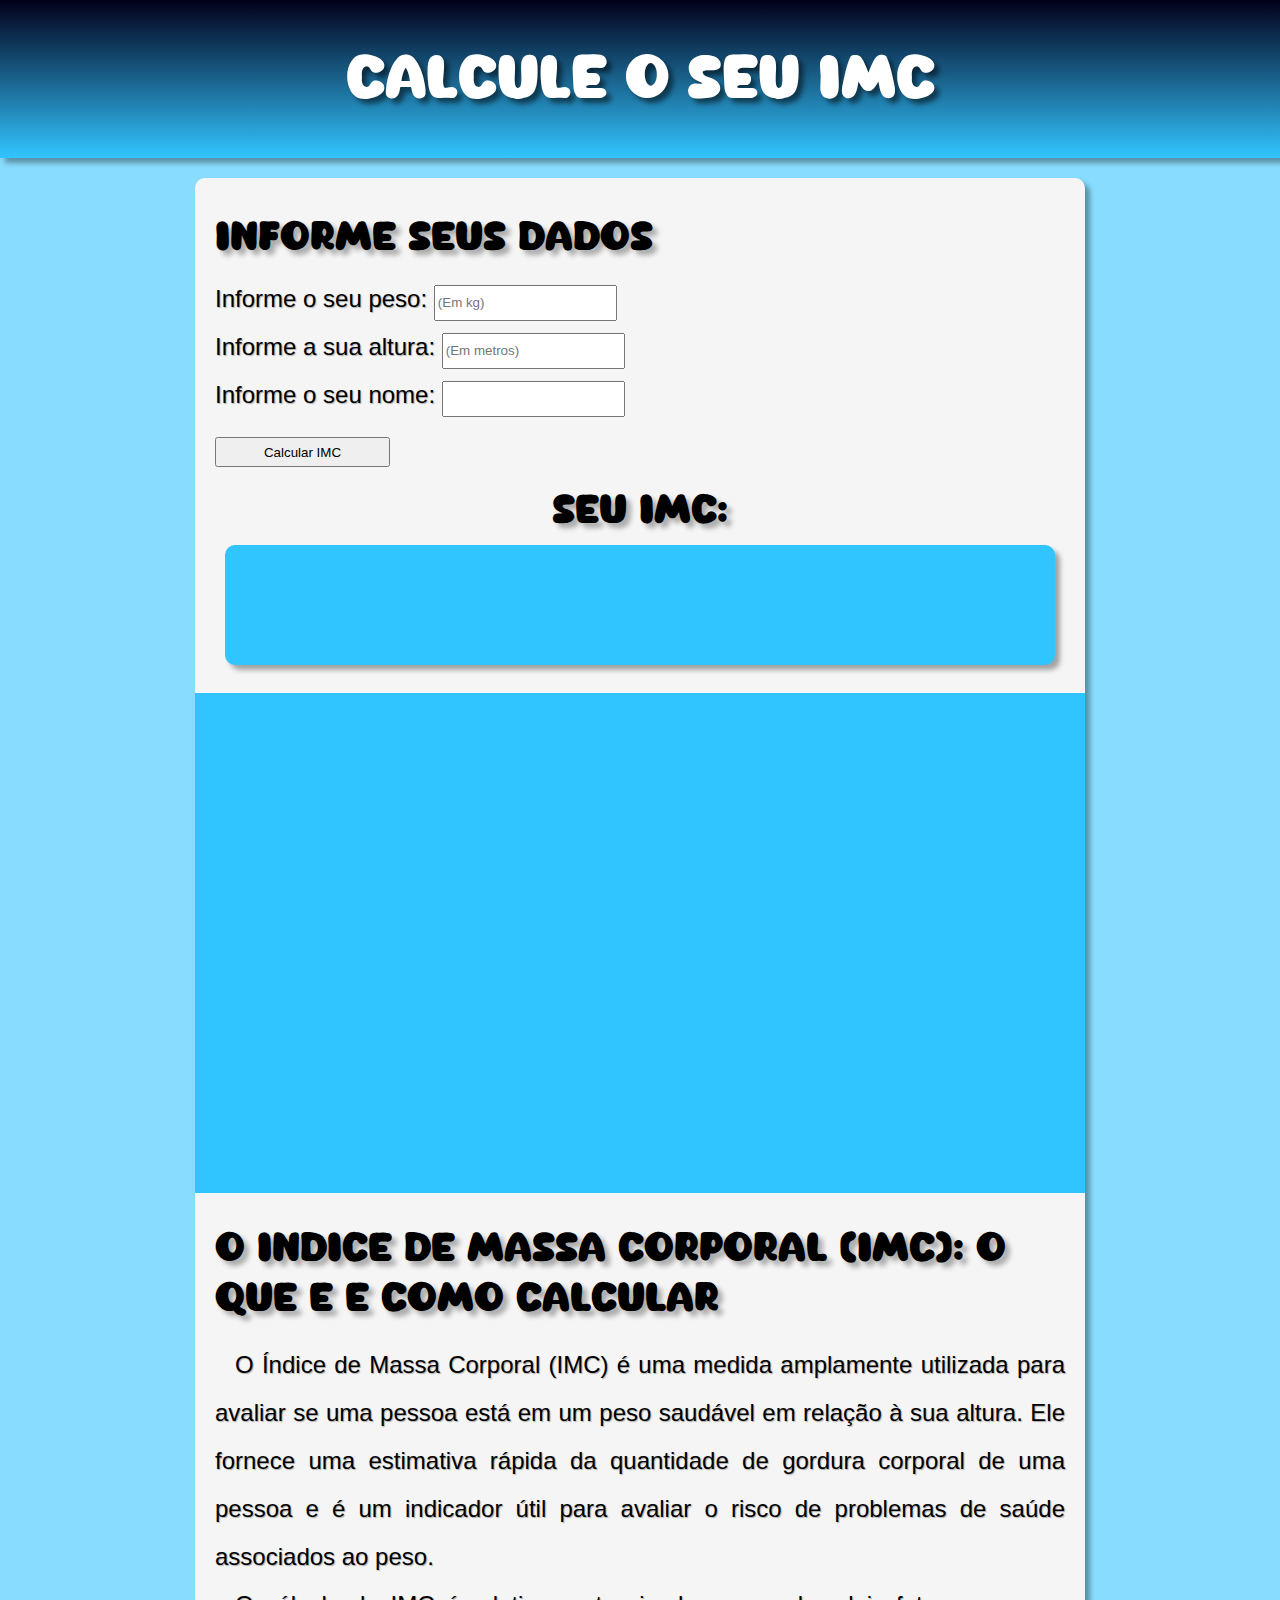
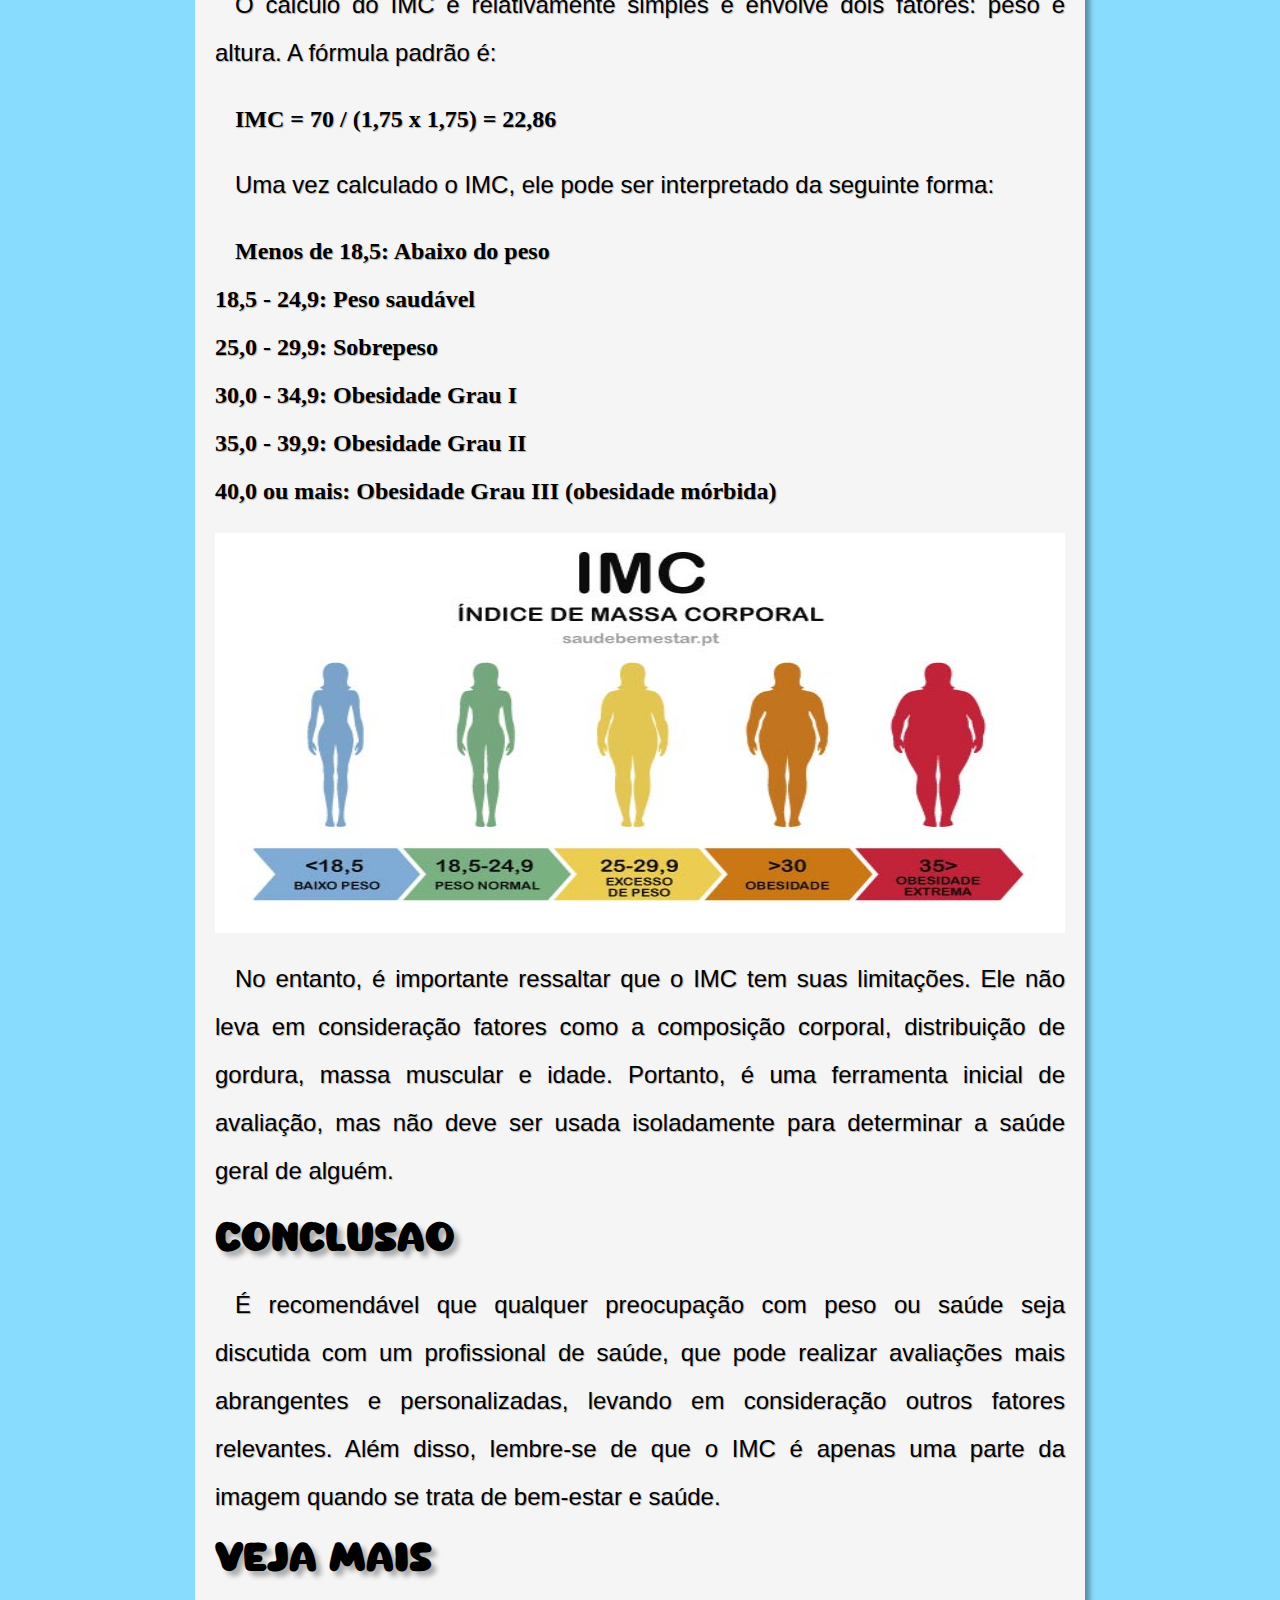
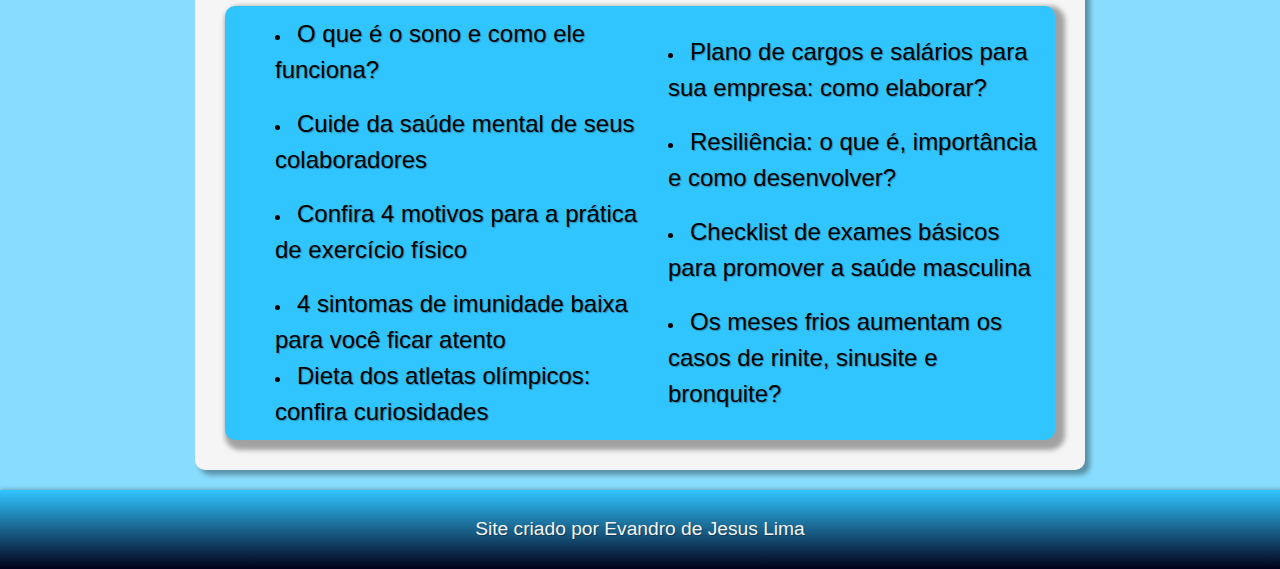
==== index.html @ d1422db4 "Rename imc.html to index.html" ====
<!doctype html> 
<html lang="pt-br">
  <head>
  <meta charset="UTF-8">
  <meta name="viewport" content="width=device-width, initial-scale=1.0">
    <title>Calcular o IMC</title>
    <link rel="stylesheet" href="style.css">
  </head>
  <body>
    <header>
       
      <h1>Calcule o seu IMC </h1>
      
    </header>
    
    <main>

      <h1>Informe seus dados</h1><br>
      <p>Informe o seu peso:
        <input type="number" name="peso" id="txtpeso" placeholder="(Em kg)"><br>
        Informe a sua altura: <input type="number" name="altura" id="txtaltura" placeholder="(Em metros)"><br>
        Informe o seu nome: <input type="string" name="nome" id="txtnome"><br>
      </p><br>
      <input type="button" value="Calcular IMC" onclick="Calcular()"><br><br>
      <section>
        
        <div id="titulo">Seu IMC:</div>
        <div id="res"></div><br>
        
      </section>
      <section>
        
        <div class="video"><iframe width="560" height="315" src="https://www.youtube.com/embed/XzJ56i_T8Ws?si=kh76FvC_UbFavHm_" title="YouTube video player" frameborder="0" allow="accelerometer; autoplay; clipboard-write; encrypted-media; gyroscope; picture-in-picture; web-share" allowfullscreen></iframe></div>
        
        <h1>O Índice de Massa Corporal (IMC): O que é e como calcular</h1><br>

        <p>O Índice de Massa Corporal (IMC) é uma medida amplamente utilizada para avaliar se uma pessoa está em um peso saudável em relação à sua altura. Ele fornece uma estimativa rápida da quantidade de gordura corporal de uma pessoa e é um indicador útil para avaliar o risco de problemas de saúde associados ao peso.</p>
        
        <p>O cálculo do IMC é relativamente simples e envolve dois fatores: peso e altura. A fórmula padrão é:</p><br>
        
        <b>IMC = 70 / (1,75 x 1,75) = 22,86</b><br><br>
        
        <p>Uma vez calculado o IMC, ele pode ser interpretado da seguinte forma:</p><br>
        
      <b>Menos de 18,5: Abaixo do peso<br>
          18,5 - 24,9: Peso saudável<br>
          25,0 - 29,9: Sobrepeso<br>
          30,0 - 34,9: Obesidade Grau I<br>
          35,0 - 39,9: Obesidade Grau II<br>
          40,0 ou mais: Obesidade Grau III (obesidade mórbida)</b><br><br>

          <picture><img alt='fotoimc' src="obesidade.jpg" class="image"></picture><br><br>
        
        <p>No entanto, é importante ressaltar que o IMC tem suas limitações. Ele não leva em consideração fatores como a composição corporal, distribuição de gordura, massa muscular e idade. Portanto, é uma ferramenta inicial de avaliação, mas não deve ser usada isoladamente para determinar a saúde geral de alguém.</p>
         
        <br><h1>conclusão</h1><br>
        <p>É recomendável que qualquer preocupação com peso ou saúde seja discutida com um profissional de saúde, que pode realizar avaliações mais abrangentes e personalizadas, levando em consideração outros fatores relevantes. Além disso, lembre-se de que o IMC é apenas uma parte da imagem quando se trata de bem-estar e saúde.</p><br>
        
        
      </section>
      <h1>Veja mais</h1><br>
      <aside >
        
        <ul>
          <li><a href="https://www.conexasaude.com.br/blog/o-que-e-o-sono-e-como-ele-funciona/" target="_blank">O que é o sono e como ele funciona?</a></li><br>
          <li><a href="https://www.conexasaude.com.br/blog/como-cuidar-da-saude-mental-dos-colaboradores/" target="_blank">Cuide da saúde mental de seus colaboradores</a></li><br>
          <li><a href="https://www.conexasaude.com.br/blog/4-motivos-para-a-pratica-de-exercicio-fisico/" target="_blank">Confira 4 motivos para a prática de exercício físico</a></li><br>
          <li><a href="https://www.conexasaude.com.br/blog/sintomas-de-imunidade-baixa/"  target="_blank">4 sintomas de imunidade baixa para você ficar atento</a></li>
          <li><a href="https://www.conexasaude.com.br/blog/dieta-dos-atletas-olimpicos-confira-curiosidades/" target="_blank">Dieta dos atletas olímpicos: confira curiosidades</a></li><br>
          <li><a href="https://www.conexasaude.com.br/blog/plano-de-cargos-e-salarios/" target="_blank">Plano de cargos e salários para sua empresa: como elaborar?</a></li><br>
          <li><a href="https://www.conexasaude.com.br/blog/resiliencia/" target="_blank">Resiliência: o que é, importância e como desenvolver?</a></li><br>
          <li><a href="https://www.conexasaude.com.br/blog/checklist-promover-a-saude-masculina/" target="_blank">Checklist de exames básicos para promover a saúde masculina</a></li><br>
          <li><a href="https://www.conexasaude.com.br/blog/bronquite-sinusite-rinite/" target="_blank">Os meses frios aumentam os casos de rinite, sinusite e bronquite?</a></li><br>
        </ul>

      </aside>
      
    </main>

    <script src="imc.js"></script>
    
  </body>
  <footer>
    
    <p>Site criado por Evandro de Jesus Lima</p>
  </footer>
</html>
---- style.css ----
@charset "utf-8";
@font-face {
  font-family: "minhaFont";
  src: url(NewCheese.ttf) 
  format("truetype");
}

*{
  margin: 0px
}
header{
  background: linear-gradient(to bottom,  #02001a,rgb(49, 197, 255));
  margin-bottom: 10px;
  padding: 20px;
  box-shadow: 5px 5px 5px rgba(0, 0, 0, 0.342);

}

header > h1 {
  text-align: center;
  color: white;
  text-shadow: 5px 5px 5px rgb(0,0,0,0.5);
  font-family: "minhaFont";
  font-weight: normal;
  font-size: 60px;
  margin: 30px;
}
#res {
  font-size: 1.5em;
  line-height: 1.5em;
  margin: 10px;
  font-family: Verdana, Geneva, Tahoma, sans-serif;
  text-shadow:1px 1px 1px rgba(0, 0, 0, 0.3);
  background-color: rgb(49, 197, 255);
  color: white;
  padding: 10px;
  border-radius: 10px;
  box-shadow: 5px 5px 5px rgba(0, 0, 0, 0.342);
  height: 100px;
  text-align: center;
}

main {
  min-width: 400px ;
  max-width: 850px ;
  background-color:whitesmoke;
  margin: auto;
  margin-top: 20px;
  margin-bottom: 20px;
  padding: 20px;
  padding-top: 40px;
  box-shadow: 5px 5px 5px rgba(0, 0, 0, 0.342);
  border-radius: 10px;
}
img {
  width: 100%;
  height: 400px;
  margin: auto;
}
main  > h1 {
  font-family: "minhaFont";
  font-weight: 300;
  color:black;
  font-size: 2.5em;
  text-align: left;
  text-shadow: 5px 5px 5px rgb(0,0,0,0.3);
}
section > h1 {
  font-family: "minhaFont";
  font-weight: 300;
  color:black;
  font-size: 2.5em;
  line-height: 50px;
  text-shadow: 5px 5px 5px rgb(0,0,0,0.3);
}
aside > h1 {
  font-family: "minhaFont";
  font-weight: 300;
  color:black;
  font-size: 2.5em;
  line-height: 50px;
  text-shadow: 5px 5px 5px rgb(0,0,0,0.3);
}
main > p {
 
  font-size: 1.5em;
  line-height: 2em;
  margin: 0px;
  font-family: Verdana, Geneva, Tahoma, sans-serif;
  text-shadow:1px 1px 1px rgba(0, 0, 0, 0.3);
} 
input {
  width: 175px;
  height: 30px;
}
section > p {
  text-align: justify;
  text-indent: 20px;
  font-size: 1.5em;
  line-height: 2em;
  margin: 0px;
  font-family: Verdana, Geneva, Tahoma, sans-serif;
  text-shadow:1px 1px 1px rgba(0, 0, 0, 0.3);
}
b {
  font-size: 1.5em;
  margin: 20px;
  line-height: 2em;
  text-shadow:1px 1px 1px rgba(0, 0, 0, 0.3);

}
body {
  background-color: rgb(136, 220, 253);
}
div.video {
  background-color: rgb(49, 197, 255);
  margin: 0px -20px 30px -20px;
  padding: 20px;
  position: relative;
  padding-bottom: 56.5%;
}
div.video > iframe {
  position: absolute;
  top: 5%;
  left: 5%;
  width: 90%;
  height: 90%;
}
footer {
  background: linear-gradient(to bottom,rgb(49, 197, 255), #02001a);
  margin-top: 10px;
  padding: 20px;
  box-shadow: 5px 5px 5px 5px rgba(0, 0, 0, 0.342);
  color: whitesmoke;
}
footer > p {
  text-align: center;
  font-size: 1.2em;
  line-height: 2em;
  font-family: Verdana, Geneva, Tahoma, sans-serif;
  text-shadow:1px 1px 1px rgba(0, 0, 0, 0.3);
}

#titulo {
  font-family: "minhaFont";
  font-weight: 300;
  color:black;
  font-size: 2.5em;
  line-height: 50px;
  text-align: center;
  text-shadow: 5px 5px 5px rgb(0,0,0,0.3);
}
aside {
  background-color:rgb(49, 197, 255 );
  margin: 10px;
  padding: 10px;
  border-radius: 10px;
  box-shadow: 5px 5px 5px 5px rgba(0, 0, 0, 0.342);
}
aside > ul {
  list-style-position: inside;
  columns: 2;
}
a {
  text-decoration: none;
  text-align: center;
  font-size: 1.5em;
  line-height: 1.5em;
  font-family: Verdana, Geneva, Tahoma, sans-serif;
  text-shadow:1px 1px 1px rgba(0, 0, 0, 0.3);
  color: black;
}
main a:hover {
  text-decoration: underline;
  color: whitesmoke;
  transition-duration: 0.5;

}
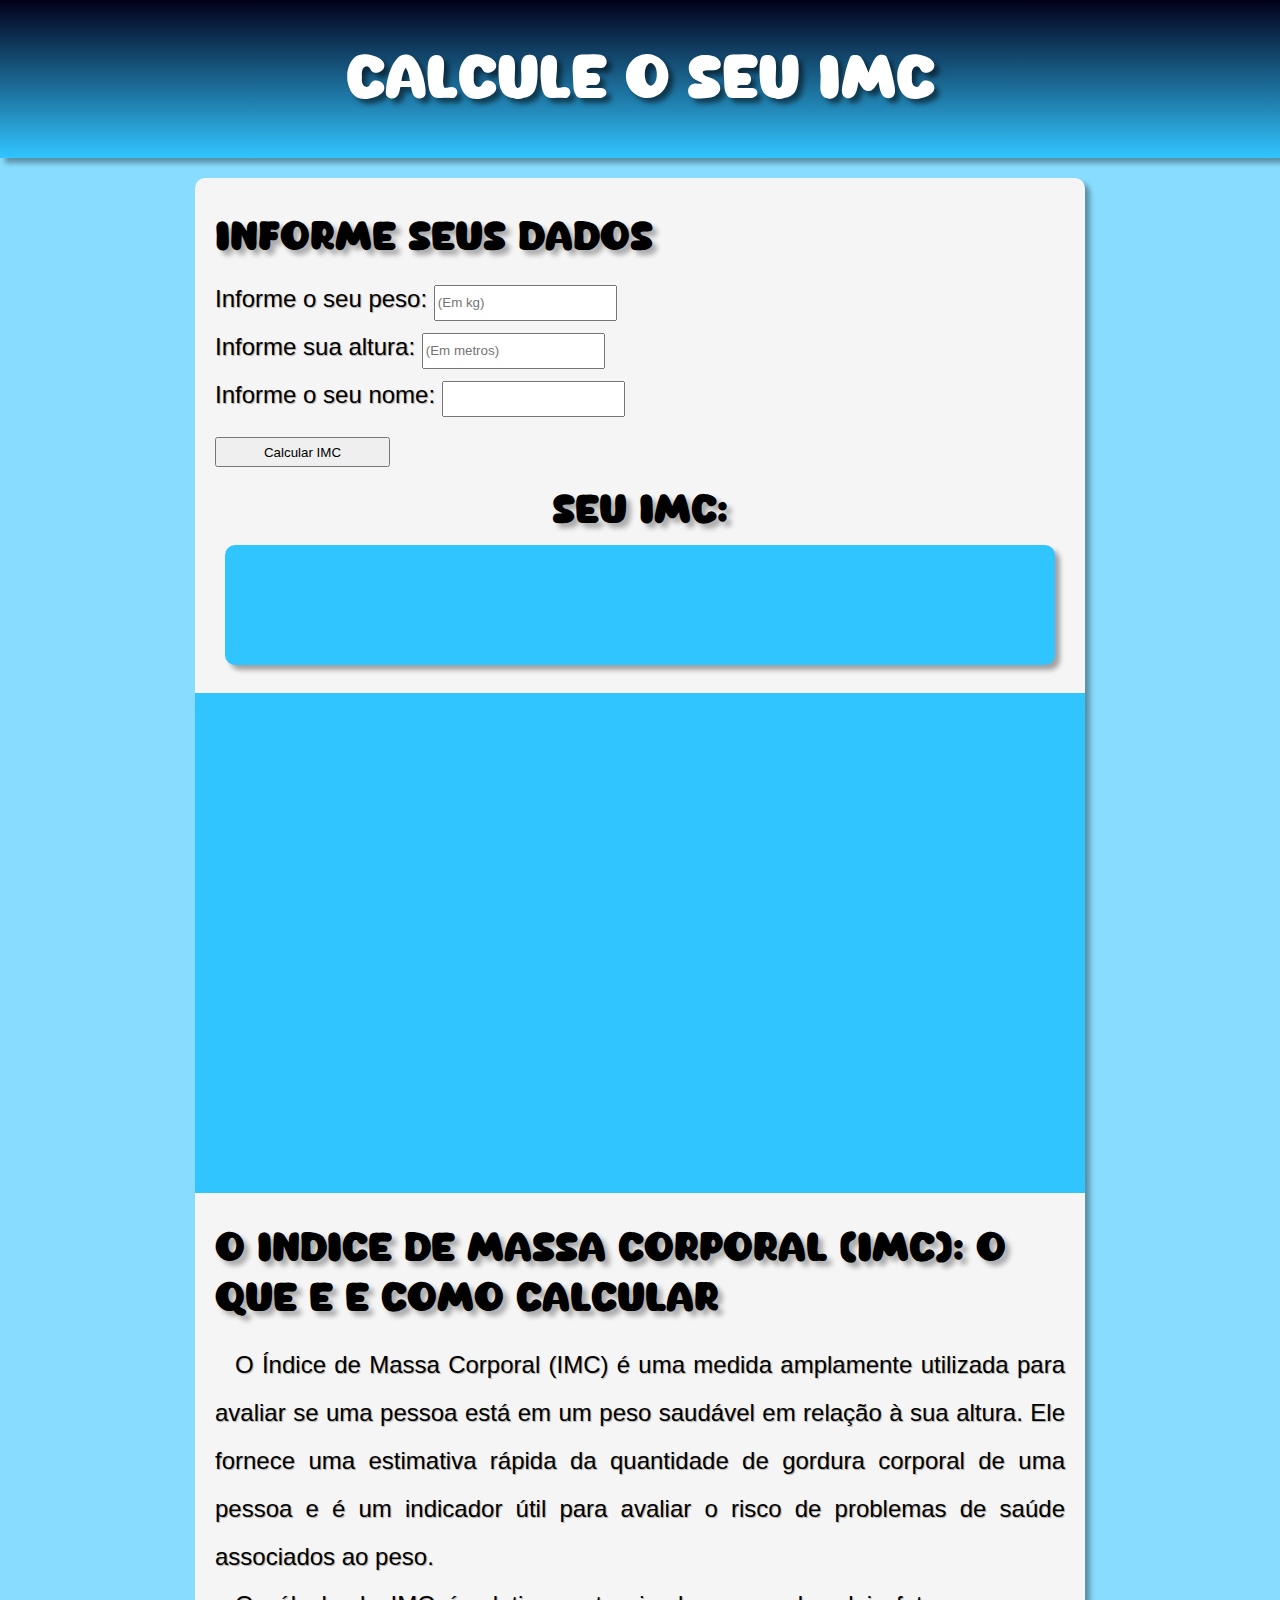
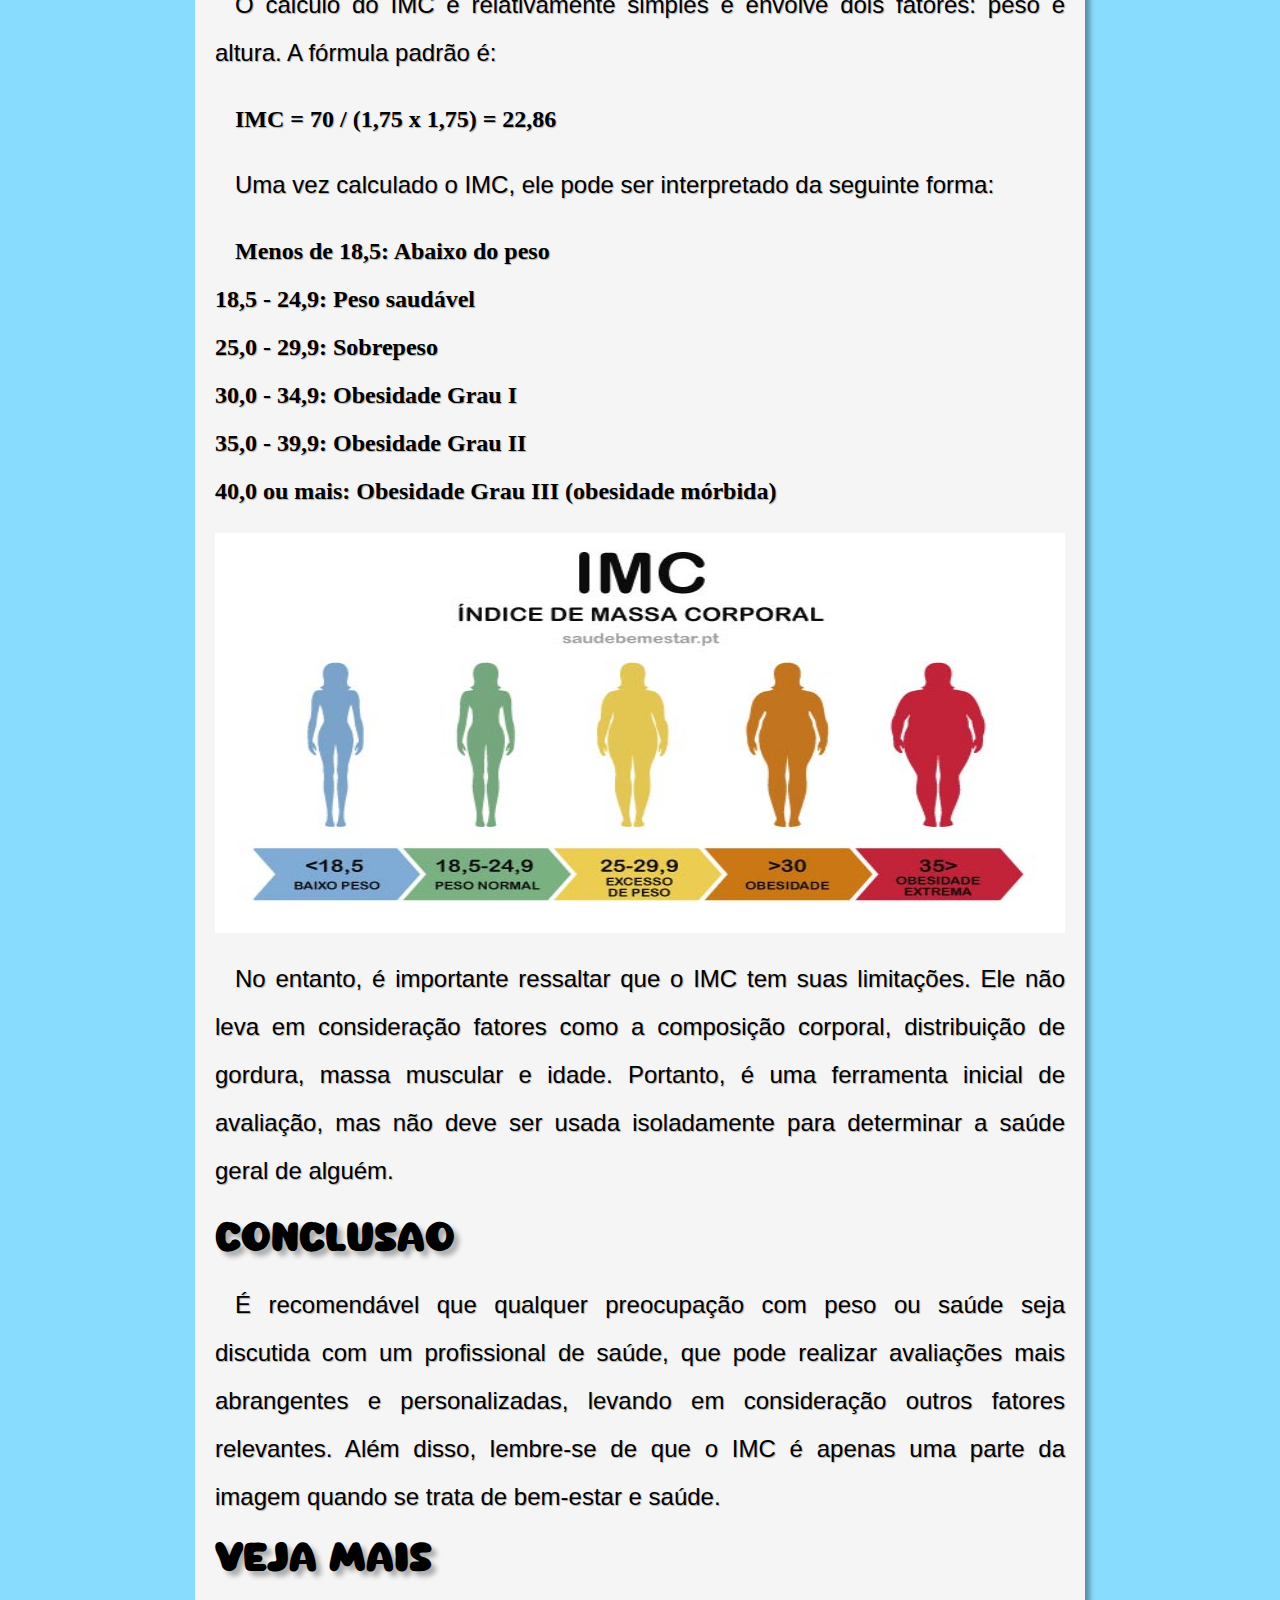
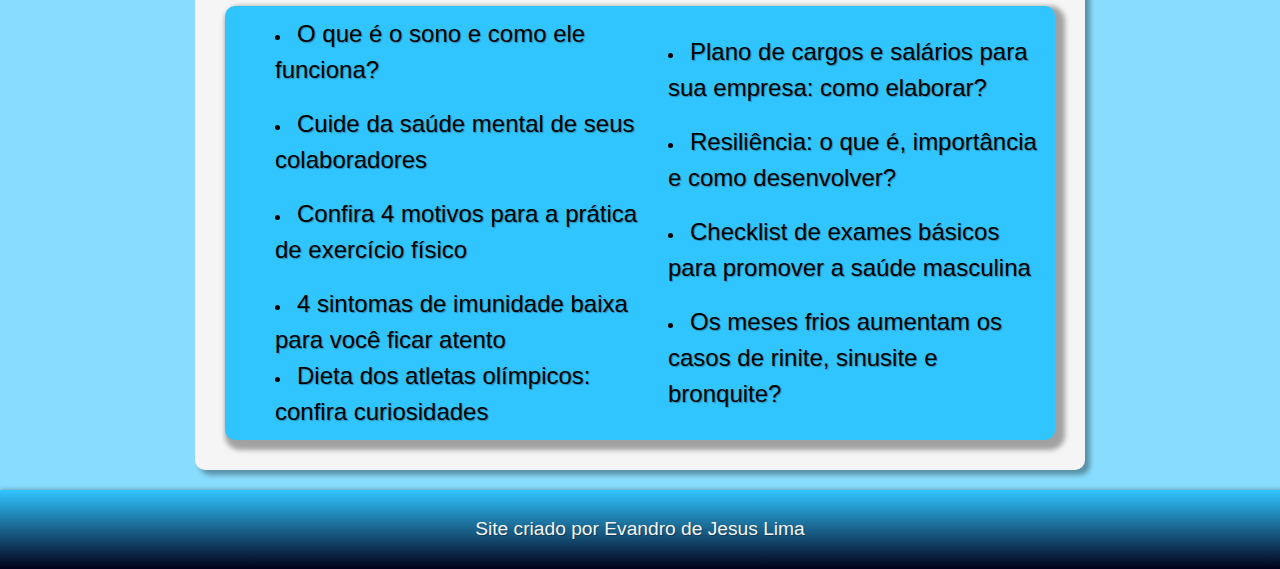
==== commit a476d3db: "Update index.html" ====
--- a/index.html
+++ b/index.html
@@ -18,7 +18,7 @@
       <h1>Informe seus dados</h1><br>
       <p>Informe o seu peso:
         <input type="number" name="peso" id="txtpeso" placeholder="(Em kg)"><br>
-        Informe a sua altura: <input type="number" name="altura" id="txtaltura" placeholder="(Em metros)"><br>
+        Informe sua altura: <input type="number" name="altura" id="txtaltura" placeholder="(Em metros)"><br>
         Informe o seu nome: <input type="string" name="nome" id="txtnome"><br>
       </p><br>
       <input type="button" value="Calcular IMC" onclick="Calcular()"><br><br>
